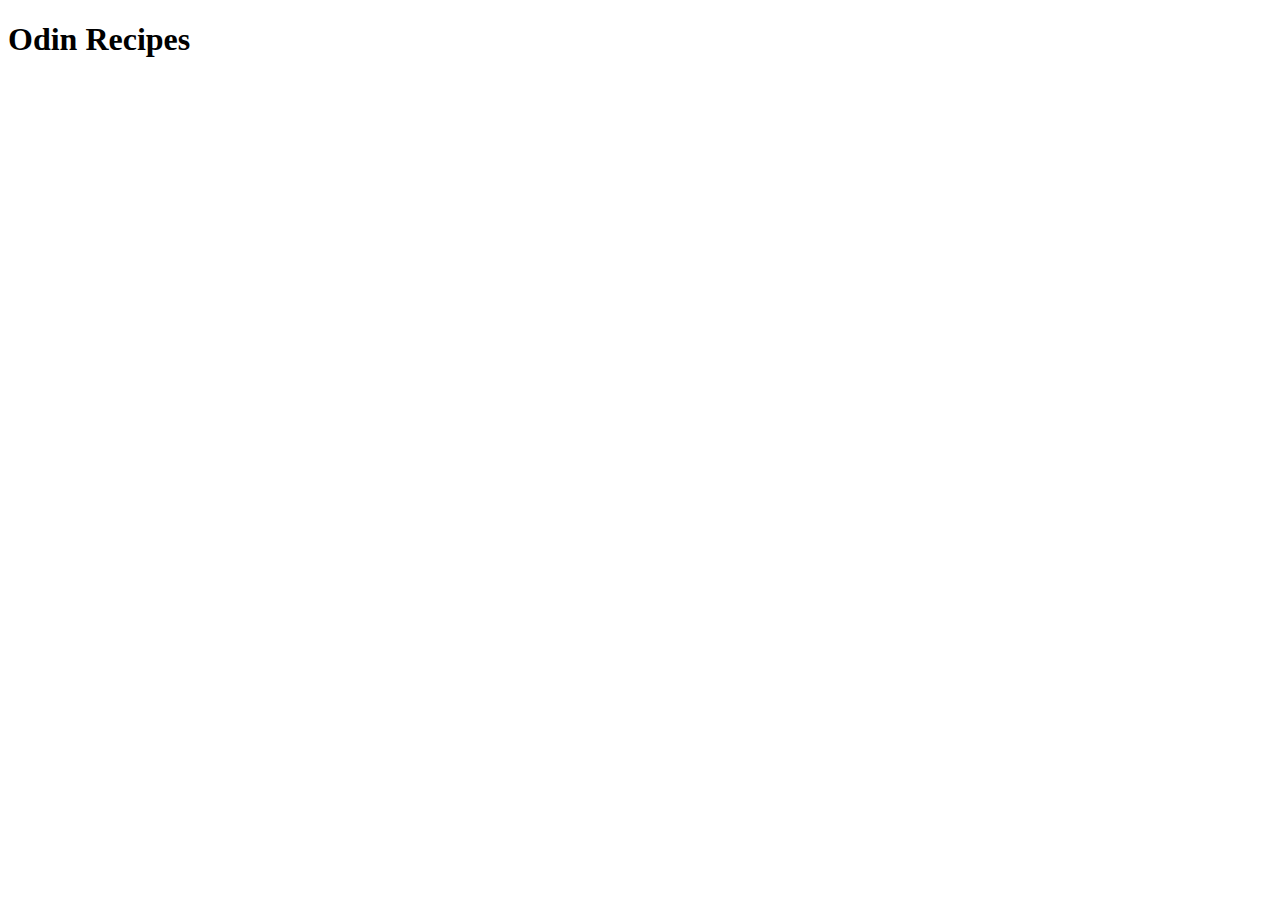
==== index.html @ d7d3a977 "Base html" ====
<!DOCTYPE html>
<html lang="en">
<head>
    <meta charset="UTF-8">
    <meta http-equiv="X-UA-Compatible" content="IE=edge">
    <meta name="viewport" content="width=device-width, initial-scale=1.0">
    <title>Odin Recipes</title>
</head>
<body>
    <h1>Odin Recipes</h1>

    
</body>
</html>
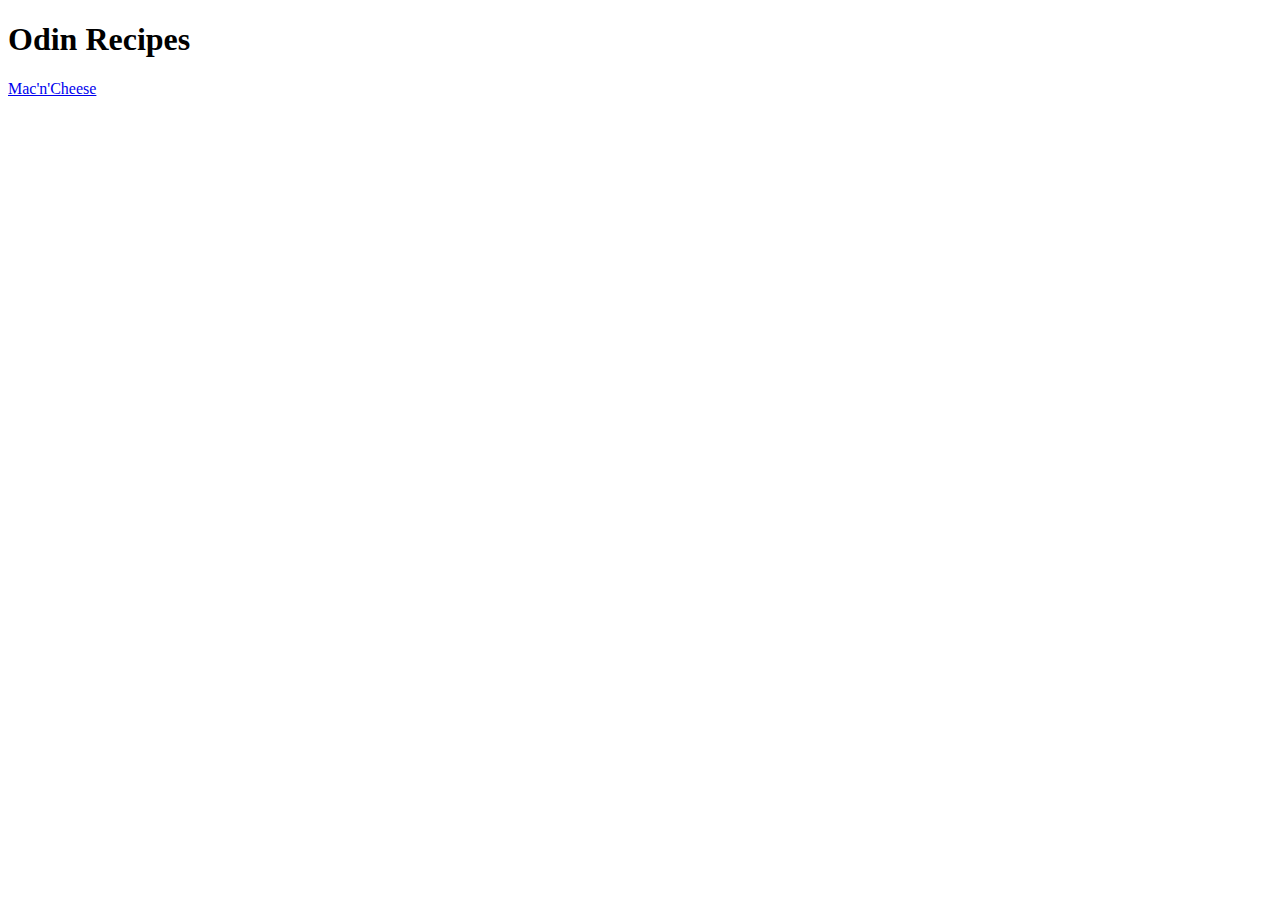
==== commit 8bb5af33: "New link added and new webpage started" ====
--- a/index.html
+++ b/index.html
@@ -9,6 +9,6 @@
 <body>
     <h1>Odin Recipes</h1>
 
-    
+    <a href="recipes/macncheese.html"> Mac'n'Cheese</a>
 </body>
 </html>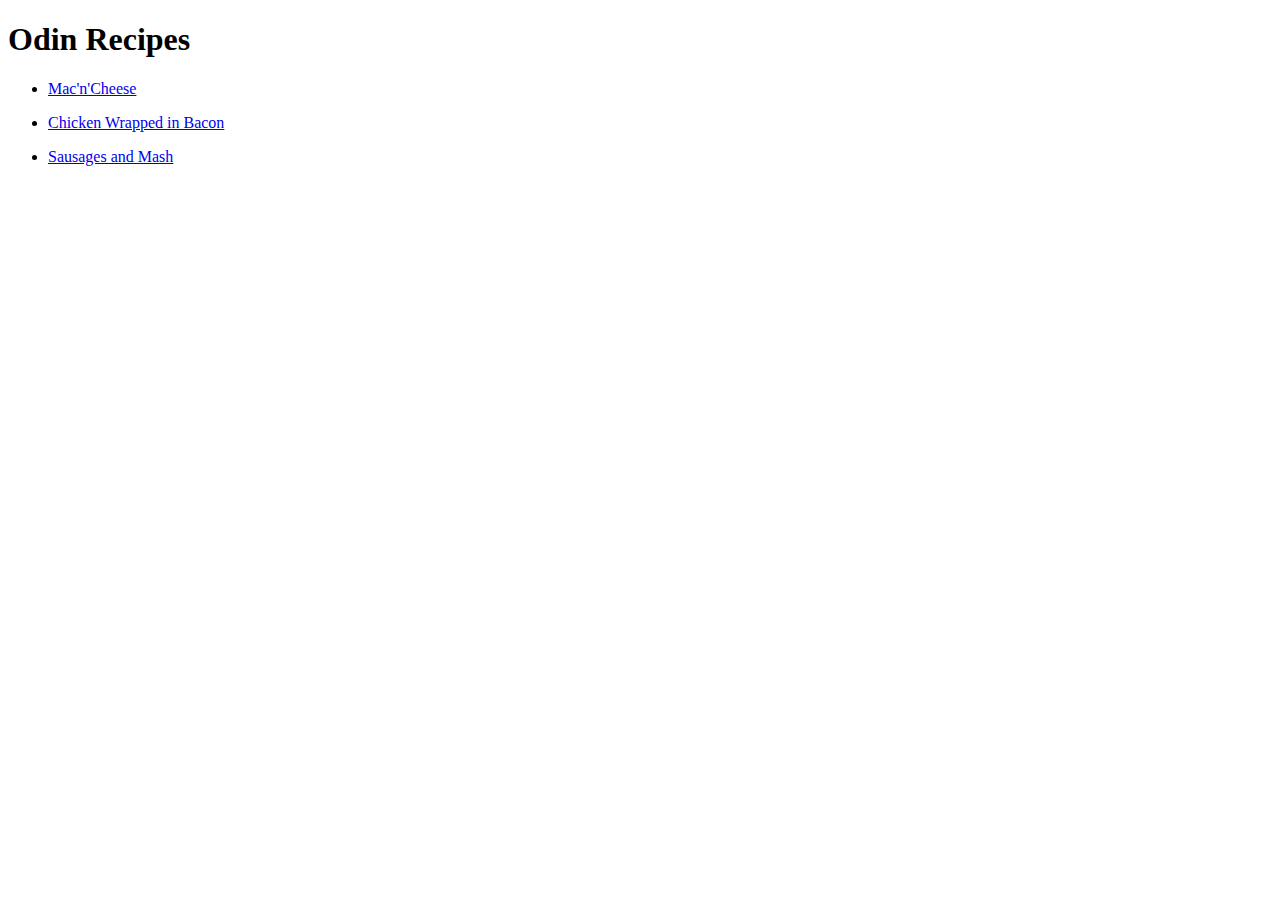
==== commit a9c84540: "Two new recipe htmls updated index with new links and unordered list, completed macncheese and added" ====
--- a/index.html
+++ b/index.html
@@ -8,7 +8,11 @@
 </head>
 <body>
     <h1>Odin Recipes</h1>
-
-    <a href="recipes/macncheese.html"> Mac'n'Cheese</a>
+<ul>
+    <li><p><a href="recipes/macncheese.html"> Mac'n'Cheese</a></p></li>
+    <li><p><a href="recipes/chickenbaconpesto.html">Chicken Wrapped in Bacon</a></p></li>
+    <li><p><a href="recipes/sausagemash.html">Sausages and Mash</a></p></li>
+</ul>
+    
 </body>
 </html>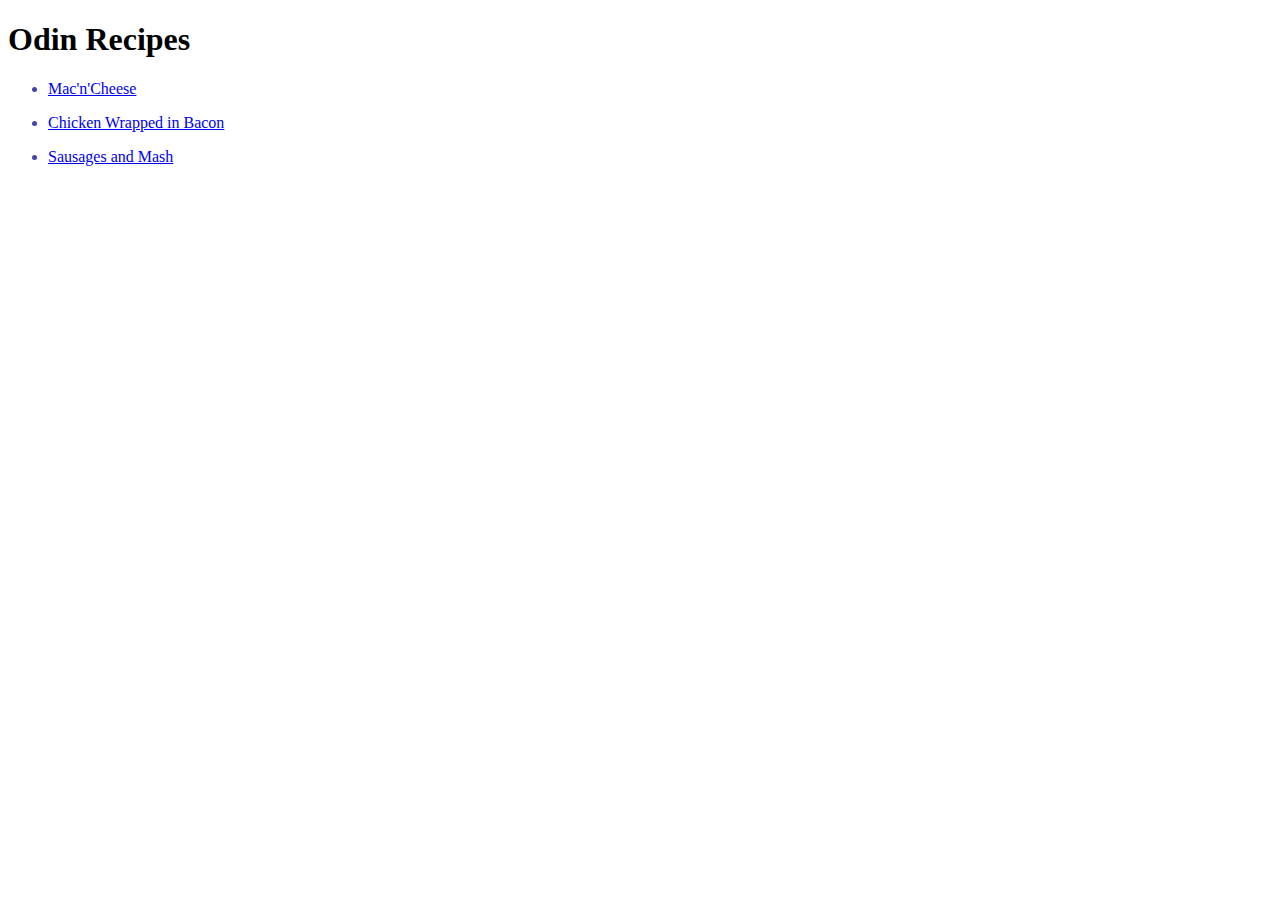
==== commit 0c413091: "addded style sheet link and new css file" ====
--- a/index.html
+++ b/index.html
@@ -5,13 +5,14 @@
     <meta http-equiv="X-UA-Compatible" content="IE=edge">
     <meta name="viewport" content="width=device-width, initial-scale=1.0">
     <title>Odin Recipes</title>
+    <link rel="stylesheet" href="style.css">
 </head>
 <body>
     <h1>Odin Recipes</h1>
 <ul>
-    <li><p><a href="recipes/macncheese.html"> Mac'n'Cheese</a></p></li>
-    <li><p><a href="recipes/chickenbaconpesto.html">Chicken Wrapped in Bacon</a></p></li>
-    <li><p><a href="recipes/sausagemash.html">Sausages and Mash</a></p></li>
+    <li class="main link"><p><a href="recipes/macncheese.html"> Mac'n'Cheese</a></p></li>
+    <li class="main link"><p><a href="recipes/chickenbaconpesto.html">Chicken Wrapped in Bacon</a></p></li>
+    <li class="main link"><p><a href="recipes/sausagemash.html">Sausages and Mash</a></p></li>
 </ul>
     
 </body>
--- a/style.css
+++ b/style.css
@@ -0,0 +1,3 @@
+.main.link {
+    color: rgb(68, 68, 173);
+}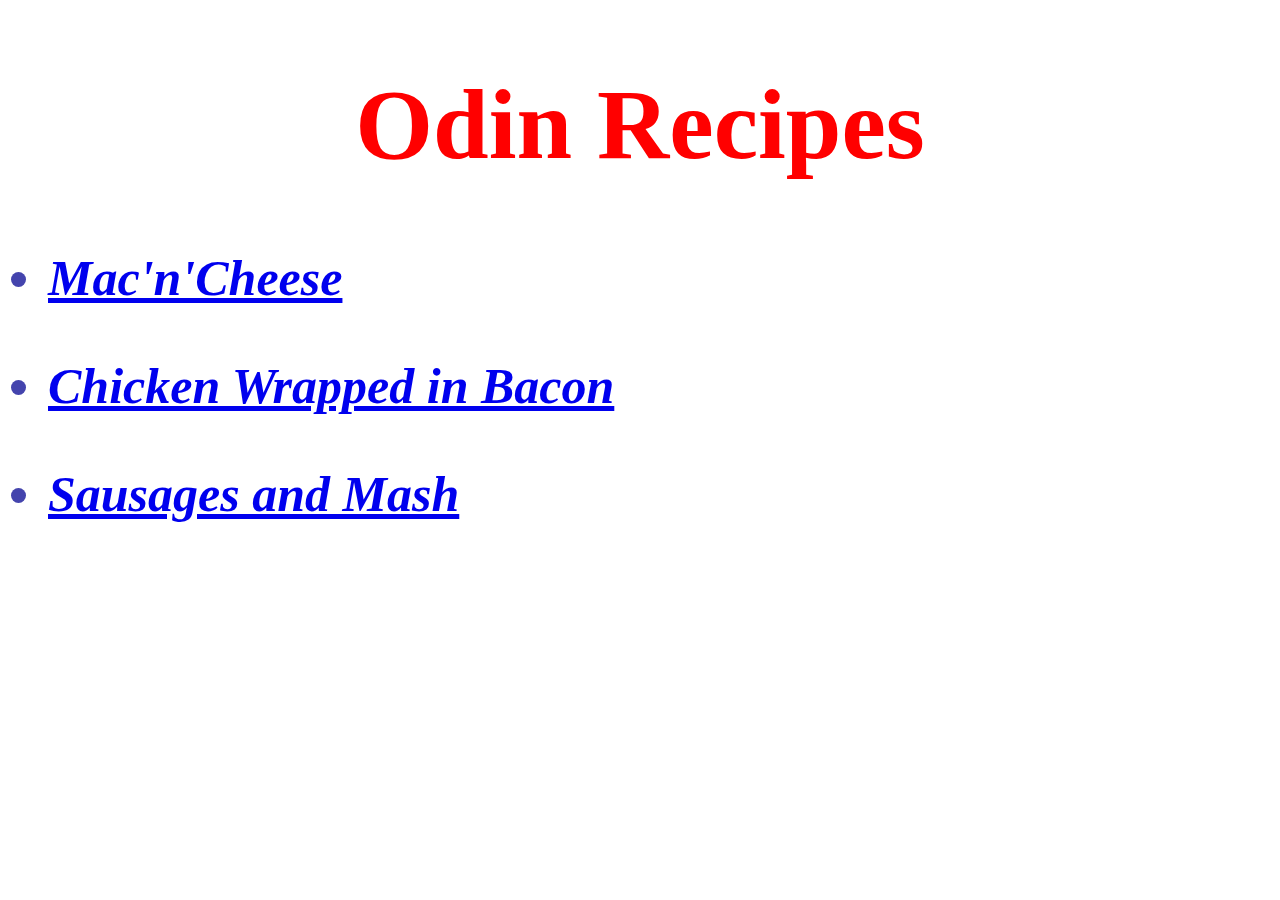
==== commit 3c5569d5: "title, link and image style added, with red colour" ====
--- a/index.html
+++ b/index.html
@@ -4,11 +4,11 @@
     <meta charset="UTF-8">
     <meta http-equiv="X-UA-Compatible" content="IE=edge">
     <meta name="viewport" content="width=device-width, initial-scale=1.0">
-    <title>Odin Recipes</title>
+    <title>James's Recipes</title>
     <link rel="stylesheet" href="style.css">
 </head>
 <body>
-    <h1>Odin Recipes</h1>
+    <h1 class ="main title" >Odin Recipes</h1>
 <ul>
     <li class="main link"><p><a href="recipes/macncheese.html"> Mac'n'Cheese</a></p></li>
     <li class="main link"><p><a href="recipes/chickenbaconpesto.html">Chicken Wrapped in Bacon</a></p></li>
--- a/style.css
+++ b/style.css
@@ -1,3 +1,31 @@
+* {
+    font-family: georgia, "Times New Roman", serif;
+}
 .main.link {
     color: rgb(68, 68, 173);
+    font-weight: bold;
+    font-size: 50px;
+    text-align: left;
+}
+.main {
+    color: red;
+    font-size: 100px;
+    text-align: center;
+}
+.image {
+    text-align: center;
+
+}
+#home {
+    text-align: center;
+}
+
+.link {
+    font-weight: bold;
+    font-style: italic;
+    color: red;
+    
+}
+.image .description { 
+    font-style: italic;
 }